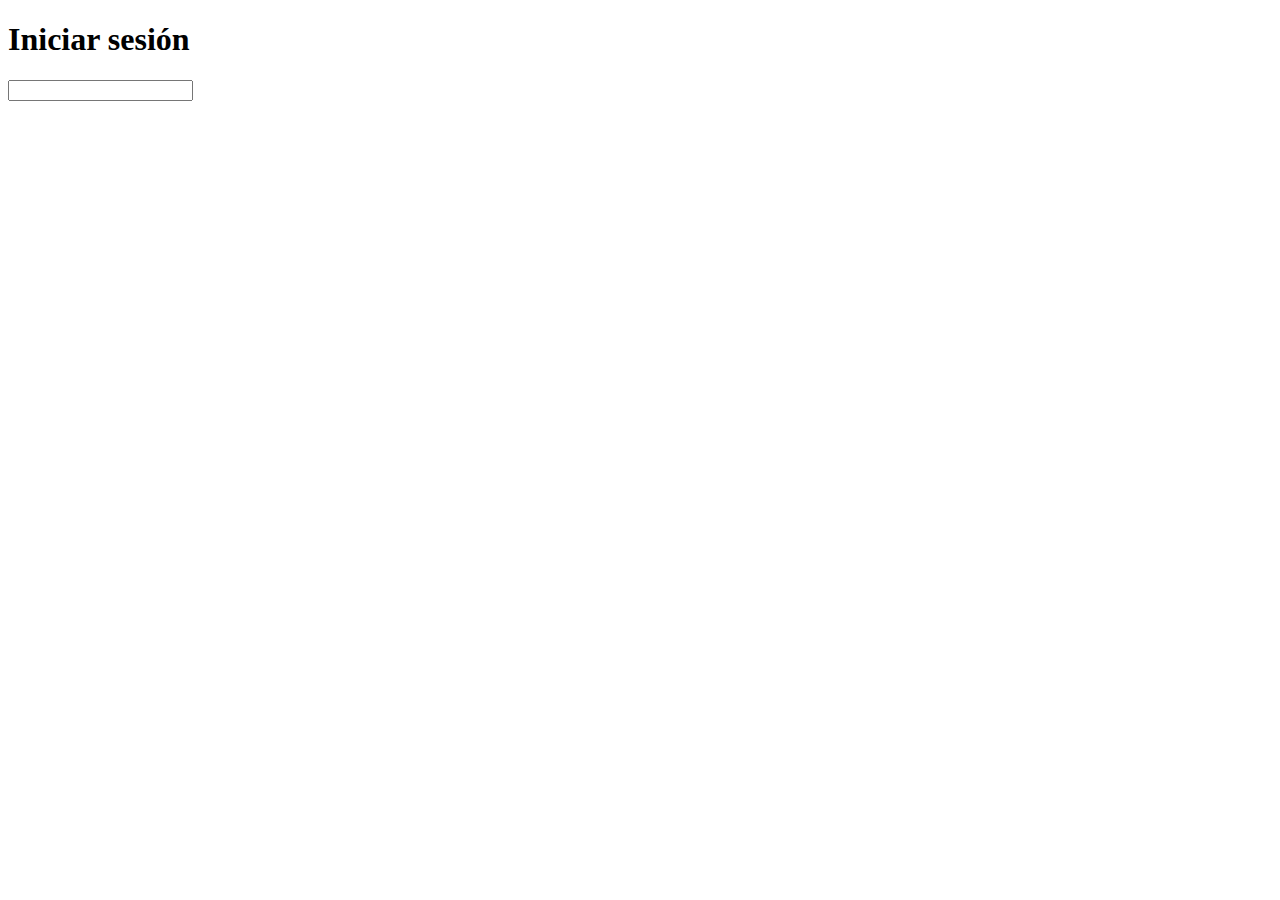
==== form.html @ dc5e6e2d "add files main.css, form.html" ====
<!DOCTYPE html>
<html lang="en">
<head>
    <meta charset="UTF-8">
    <meta name="viewport" content="width=device-width, initial-scale=1.0">
    <link rel="stylesheet" href="main.css">
    <title>Formulario Admin Campus virtual</title>
</head>
<body>
    <form action="" action="" method="POST" id="form">
        <div class="form">
            <h1>Iniciar sesión</h1>
            <div class="grupo">
                <input type="text" name="" id="name" required><span class="barra"></span>

            </div>
        </div>




    </form>


</body>
</html>
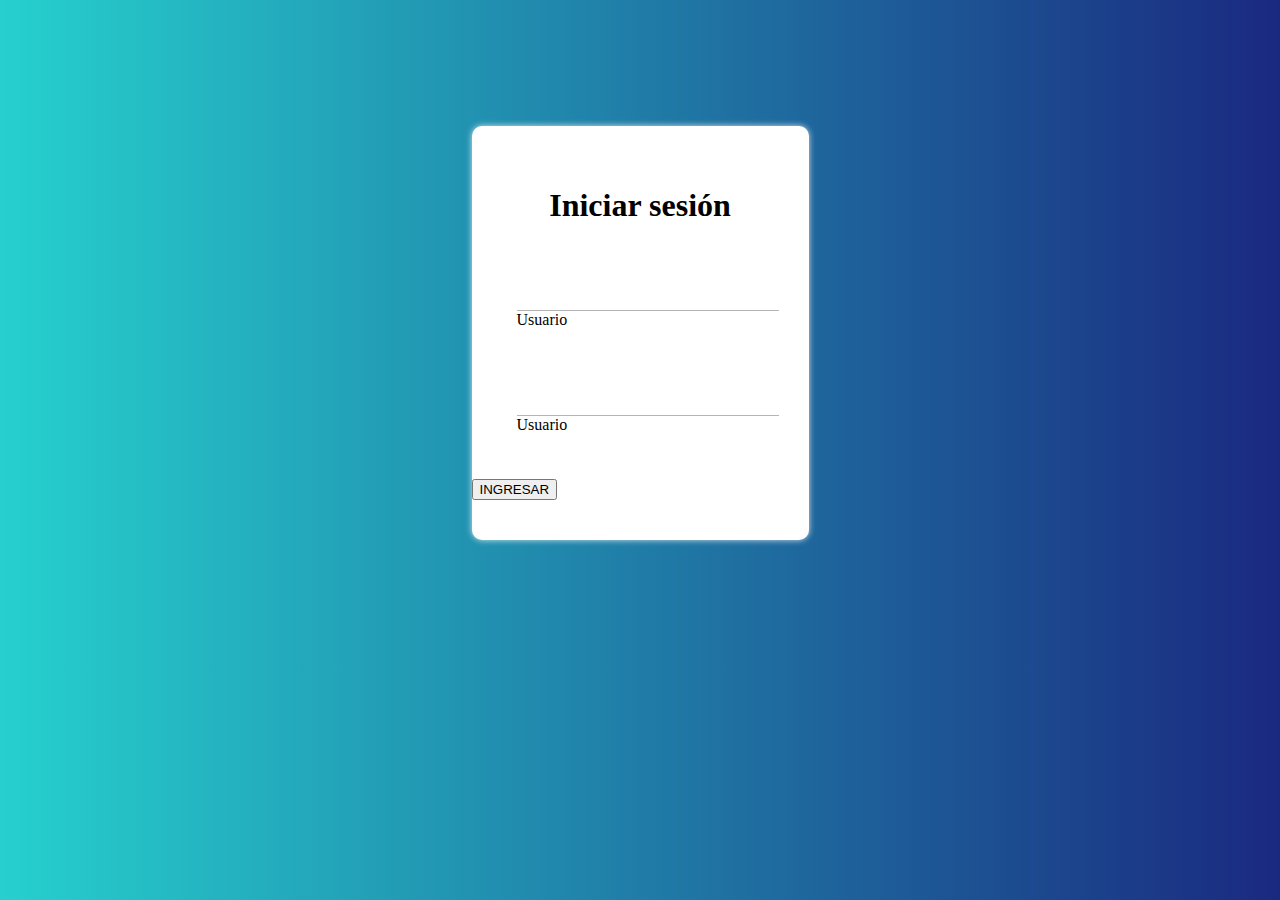
==== commit c7d55d41: "add HTML form and Class CSS input, form, body, h1," ====
--- a/form.html
+++ b/form.html
@@ -12,8 +12,15 @@
             <h1>Iniciar sesión</h1>
             <div class="grupo">
                 <input type="text" name="" id="name" required><span class="barra"></span>
+                <label for="">Usuario</label>
+            </div>
 
+            <div class="grupo">
+                <input type="password" name="" id="name" required><span class="barra"></span>
+                <label for="">Usuario</label>
             </div>
+
+            <button type="submit">INGRESAR</button>
         </div>
 
 
--- a/main.css
+++ b/main.css
@@ -0,0 +1,58 @@
+:root{
+    --colorTextos:#49454567;
+}
+
+
+*
+::before,
+::after{
+    margin: 0;
+    padding: 0;
+    box-sizing: border-box;
+}
+
+body{
+    font-family: 'Roboto';
+    background: #1A2980;  /* fallback for old browsers */
+    background: -webkit-linear-gradient(to right, #26D0CE, #1A2980);  /* Chrome 10-25, Safari 5.1-6 */
+    background: linear-gradient(to right, #26D0CE, #1A2980); /* W3C, IE 10+/ Edge, Firefox 16+, Chrome 26+, Opera 12+, Safari 7+ */
+    height: 650px;
+    display: flex;
+    justify-content: center;
+    align-items: center;
+
+}
+
+h1{
+    text-align: center;
+    font-weight: 700;
+}
+
+form{
+    background: #fff;
+    padding: 40px 0;
+    box-shadow: 0 0 6px 0 rgba(255, 255, 255, 0.8);
+    border-radius: 10px;
+}
+
+.form{
+    width: 100%;
+    margin: auto;
+}
+
+form .grupo{
+    position: relative;
+    margin: 45px;
+}
+
+input{
+    background: none;
+    color: #c6c6c6;
+    font-size: 18px;
+    padding: 10px 10px 10px 5px;
+    display: block;
+    width: 100%;
+    border: none;
+    border-bottom: 1px solid var(--colorTextos);
+
+}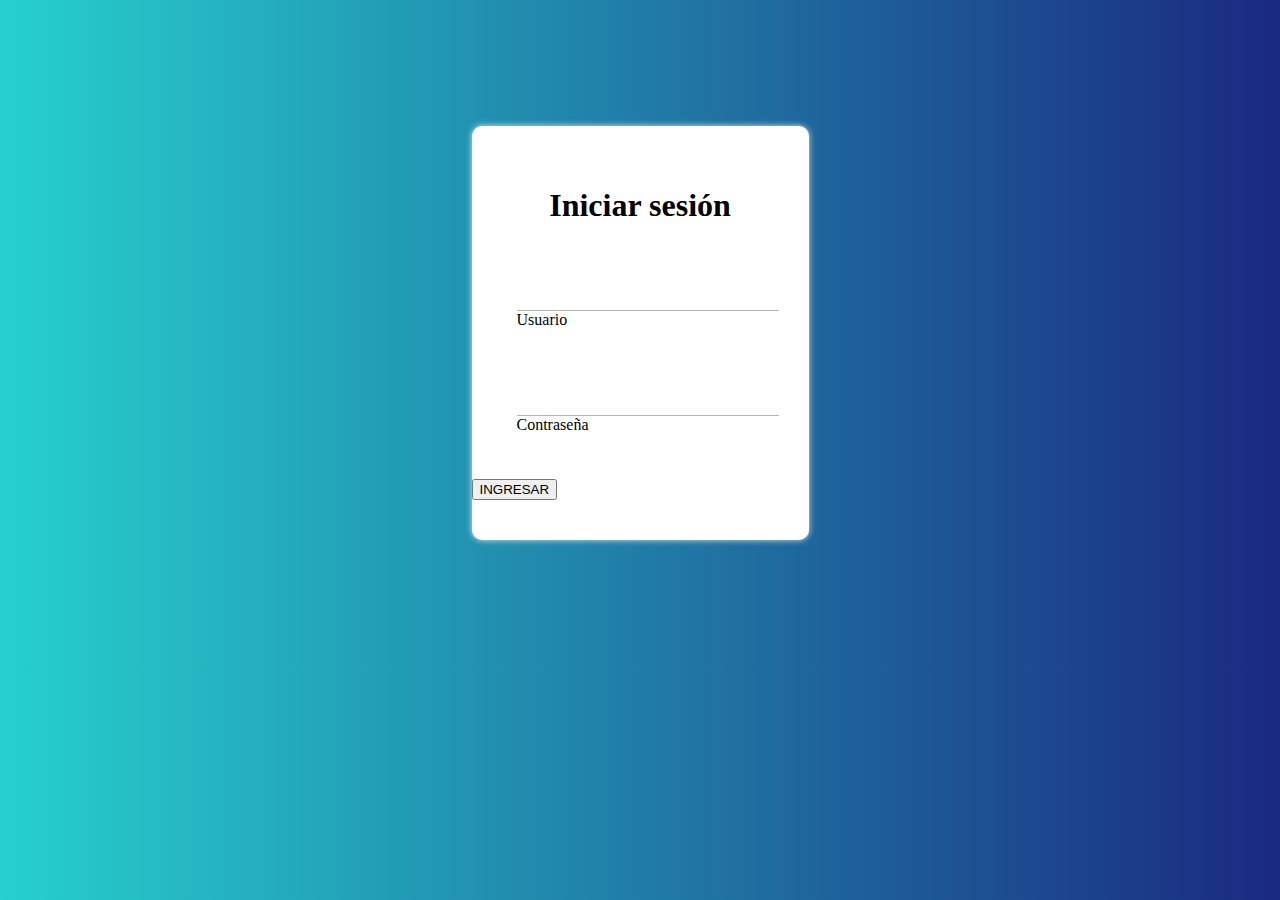
==== commit ba2559b0: "add modified label Contraseña HTML" ====
--- a/form.html
+++ b/form.html
@@ -17,7 +17,7 @@
 
             <div class="grupo">
                 <input type="password" name="" id="name" required><span class="barra"></span>
-                <label for="">Usuario</label>
+                <label for="">Contraseña</label>
             </div>
 
             <button type="submit">INGRESAR</button>
